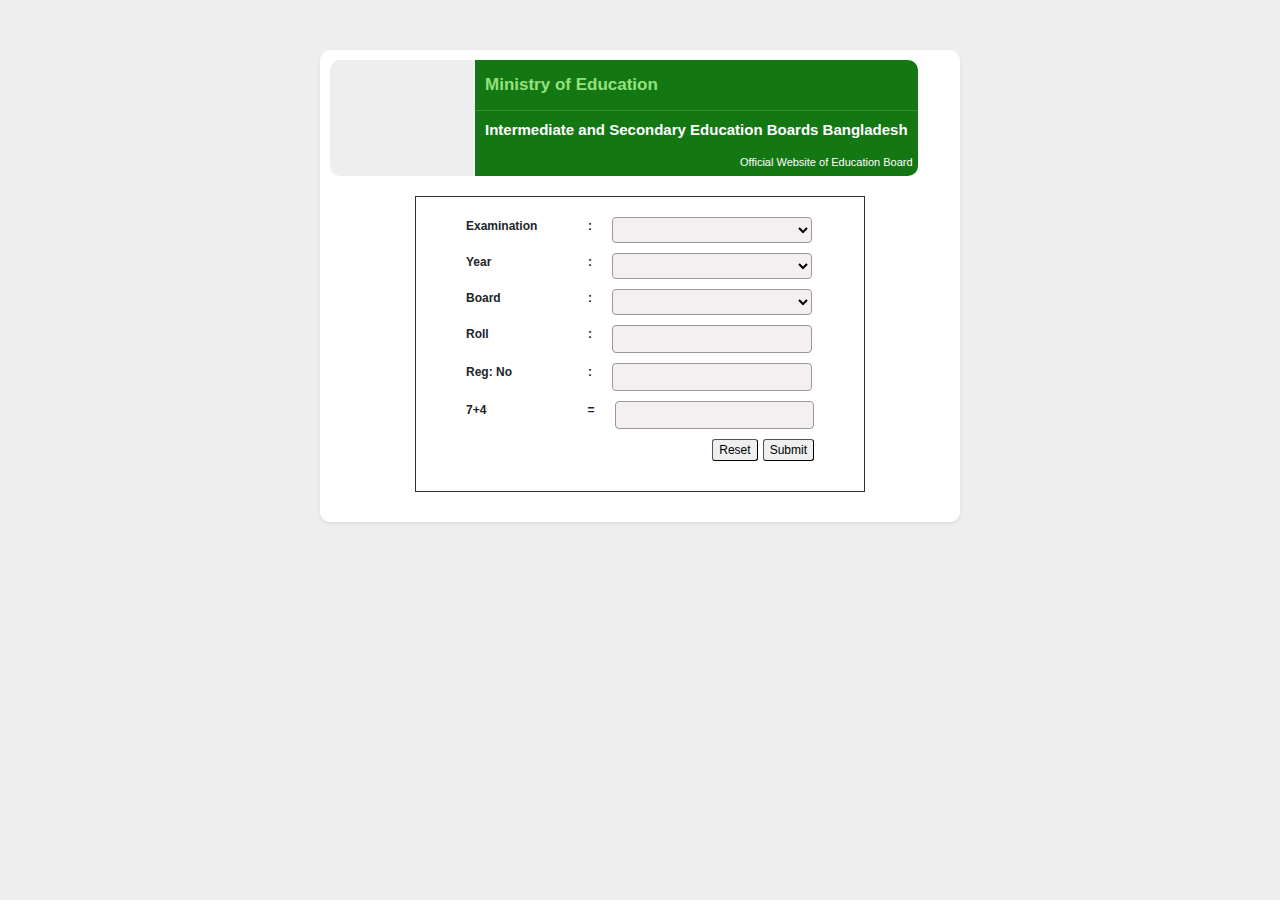
==== index.html @ 92946f2e "html and css" ====
<!DOCTYPE html>
<html lang="en">

<head>
    <meta charset="UTF-8">
    <meta name="viewport" content="width=device-width, initial-scale=1.0">
    <title>Document</title>
    <link rel="stylesheet" href="https://cdnjs.cloudflare.com/ajax/libs/font-awesome/6.5.2/css/all.min.css" />
    <link href="https://cdn.jsdelivr.net/npm/bootstrap@5.0.2/dist/css/bootstrap.min.css" rel="stylesheet">
    <link rel="stylesheet" href="assets/css/style.css">
</head>

<body>

    <div class="edu-wraper">
        <div class="edu-container shadow-sm">
            <div class="edu-header">
                <div class="header-logo">
                    <img src="http://www.educationboardresults.gov.bd/images/bd_logo.png" alt="">
                </div>
                <div class="header-info">
                    <div class="header-top">
                        <h2>Ministry of Education</h2>
                        <img src="http://www.educationboardresults.gov.bd/images/banner_flag.jpg" alt="">
                    </div>
                    <hr>
                    <h2>Intermediate and Secondary Education Boards Bangladesh</h2>
                    <p>Official Website of Education Board</p>
                </div>


            </div>
            <div class="edu-body">
                <div class="result-form">
                    <form action="">
                        <div class="form-fields-row">
                            <label for="">Examination</label><span>:</span>
                            <select name="" id="">
                                <option value=""></option>
                            </select>
                        </div>
                        <div class="form-fields-row">
                            <label for="">Year</label><span>:</span>
                            <select name="" id="">
                                <option value=""></option>
                            </select>
                        </div>
                        <div class="form-fields-row">
                            <label for="">Board</label><span>:</span>

                            <select name="" id="">
                                <option value=""></option>
                            </select>
                        </div>
                        <div class="form-fields-row">
                            <label for="">Roll</label>
                            <span>:</span>
                            <input type="text">
                        </div>
                        <div class="form-fields-row">
                            <label for="">Reg: No</label><span>:</span>

                            <input type="text">
                        </div>
                        <div class="form-fields-row">
                            <label for="">7+4</label>
                            <span>=</span>
                            <input type="text">
                        </div>
                        <div class="form-fields-row btns">
                            <button>Reset</button>
                            <button>Submit</button>
                        </div>

                    </form>
                </div>
            </div>
            <div class="edu-footer"></div>
        </div>
    </div>

    <script src="https://cdn.jsdelivr.net/npm/bootstrap@5.0.2/dist/js/bootstrap.bundle.min.js">
    </script>
    <script src="src/data.js"></script>
    <script src="src/functions.js"></script>
    <script src="src/models.js"></script>
    <script src="src/main.js"></script>
</body>

</html>
---- assets/css/style.css ----
* {
    font-family: Verdana, Arial, Helvetica, sans-serif;
}

li {
    list-style: none;
}

.edu-wraper {
    width: 100%;
    height: 100vh;
    background-color: #eee;
    display: flex;
    justify-content: flex-start;
    align-items: center;
    flex-direction: column;
}

.edu-container {
    background-color: #fff;
    width: 640px;

    border-radius: 10px;
    margin-top: 50px;
    padding: 10px;
}

.edu-header {
    display: flex;
}

.edu-header .header-logo {
    background-color: #eeeeee;
    width: 145px;
    padding: 20px;
    border-radius: 10px 0px 0px 10px;
}

.edu-header .header-info {
    background-color: #137814;
    border-radius: 0px 10px 10px 0px;
}

.edu-header .header-info .header-top {
    display: flex;
    justify-content: space-between;
}

.edu-header .header-info .header-top h2 {
    color: #95e17d;
    font-size: 17px;
    font-family: Verdana, Geneva, Tahoma, sans-serif;
    padding: 15px 10px;
    font-weight: bold;
    margin-bottom: 0px;
}

.edu-header .header-info hr {
    margin: 0px;
    border-block-start: 1px solid #95e17d;
}

.edu-header .header-info h2 {
    font-size: 15px;
    color: #fff;
    padding: 10px;
    font-weight: bold;
    margin-bottom: 0px;
}

.edu-header .header-info p {
    background-image: url("../../bar_bk.jpg");
    margin-bottom: 0px;
    font-size: 11px;
    color: #fff;
    padding: 5px;
    text-align: right;
    cursor: pointer;
}

.edu-header .header-info p:hover {
    color: #95e17d;
}

.edu-body {
    display: flex;
    justify-content: center;
    align-items: center;
}

.edu-body .result-form {
    width: 450px;
    border: 1px solid #333;
    padding: 20px 50px;
    margin: 20px 0px;
}

.edu-body .result-form .form-fields-row {
    display: flex;
    font-size: 12px;
    font-weight: bold;
    margin-bottom: 10px;
}

.edu-body .result-form .form-fields-row label {
    font-size: 12px;
    font-weight: bold;
    width: 122px;
    display: block;
}

.edu-body .result-form .form-fields-row  span {
    margin-right: 20px;
}

.edu-body .result-form .form-fields-row input,
.edu-body .result-form .form-fields-row select {
    color: #000;
    border-radius: 4px;
    padding: 4px;
    border: 1px solid #999;
    width: 200px;
    background-color: #f4f0f2;
    font-size: 12px;
}
.btns{
    display: flex;
    justify-content: flex-end;
    gap: 5px;
}
.btns button{
    appearance: auto;
    user-select: none;
    align-items: flex-start;
    text-align: center;
    cursor: pointer;
    box-sizing: border-box;
    background-color: buttonface;
    color: buttontext;
    white-space: pre;
    padding-block: 1px;
    padding-inline: 6px;
    border-width: 1px;
    border-style: outset;
    border-color: buttonborder;
    border-image: initial;
    border-radius: 3px;
}
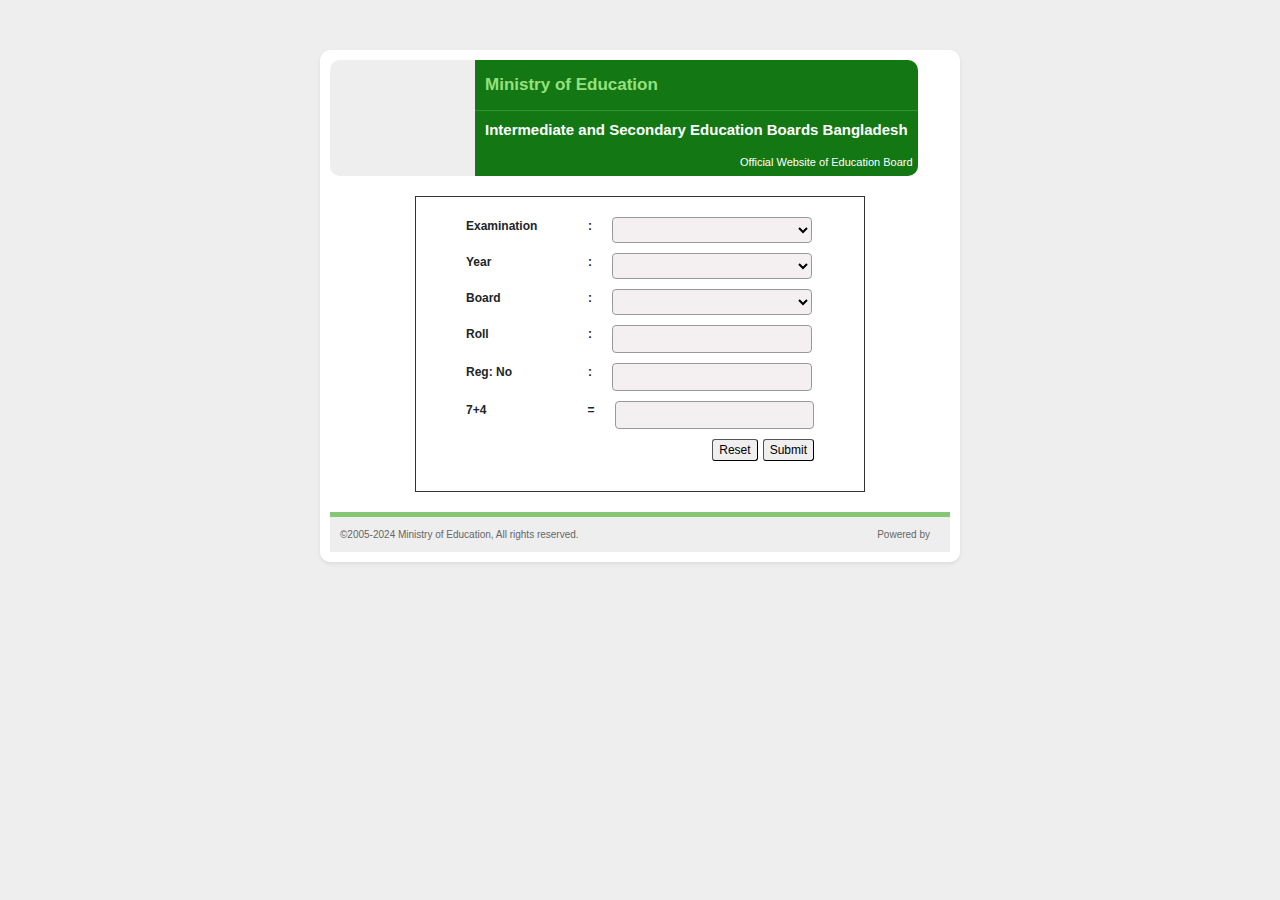
==== commit 98abee0f: "html and css" ====
--- a/index.html
+++ b/index.html
@@ -75,7 +75,13 @@
                     </form>
                 </div>
             </div>
-            <div class="edu-footer"></div>
+            <div class="edu-footer">
+                <p>©2005-2024 Ministry of Education, All rights reserved.</p>
+                <ul>
+                    <li>Powered by</li>
+                    <li><img src="http://www.educationboardresults.gov.bd/images/tbl_logo.png" alt=""></li>
+                </ul>
+            </div>
         </div>
     </div>
 
--- a/assets/css/style.css
+++ b/assets/css/style.css
@@ -109,7 +109,7 @@
     display: block;
 }
 
-.edu-body .result-form .form-fields-row  span {
+.edu-body .result-form .form-fields-row span {
     margin-right: 20px;
 }
 
@@ -123,12 +123,14 @@
     background-color: #f4f0f2;
     font-size: 12px;
 }
-.btns{
+
+.btns {
     display: flex;
     justify-content: flex-end;
     gap: 5px;
 }
-.btns button{
+
+.btns button {
     appearance: auto;
     user-select: none;
     align-items: flex-start;
@@ -145,4 +147,83 @@
     border-color: buttonborder;
     border-image: initial;
     border-radius: 3px;
+}
+
+.edu-footer {
+    border-top: 5px solid #86c775;
+    background-color: #eeeeee;
+    display: flex;
+    justify-content: space-between;
+    padding: 10px;
+    align-items: center;
+}
+
+.edu-footer p {
+    font-size: 10px;
+    color: #666;
+    margin-bottom: 0px;
+}
+
+.edu-footer ul {
+    display: flex;
+    justify-content: flex-end;
+    gap: 10px;
+    align-items: center;
+    font-size: 10px;
+    color: #666;
+    margin-bottom: 0px;
+}
+
+
+/*============= Result Page Design ===========*/
+.result-sheet {
+    padding: 20px 0px;
+    width: 100%;
+}
+
+.result-sheet h2 {
+    text-align: center;
+    font-size: 16px;
+    font-weight: bold;
+}
+
+.edu-student-info table {
+    width: 100%;
+    display: block;
+}
+
+.edu-student-info table tr td {
+    font-size: 12px;
+    background-color: #eeeeee;
+    border: 1px solid #fff;
+    padding: 3px;
+}
+
+.edu-student-info table tr td:first-child {
+    width: 75px;
+}
+
+.edu-student-info table tr td:nth-child(2) {
+    width: 150px;
+}
+
+.edu-student-info table tr td:nth-child(3) {
+    width: 130px;
+}
+
+.edu-student-info table tr td:nth-child(4) {
+    width: 264px;
+}
+
+.edu-student-grade-sheet table {
+    width: 100%;
+}
+
+.edu-student-grade-sheet table th {
+    font-size: 12px;
+    padding: 3px;
+}
+.edu-student-grade-sheet table td {
+    font-size: 12px;
+    padding: 3px;
 }